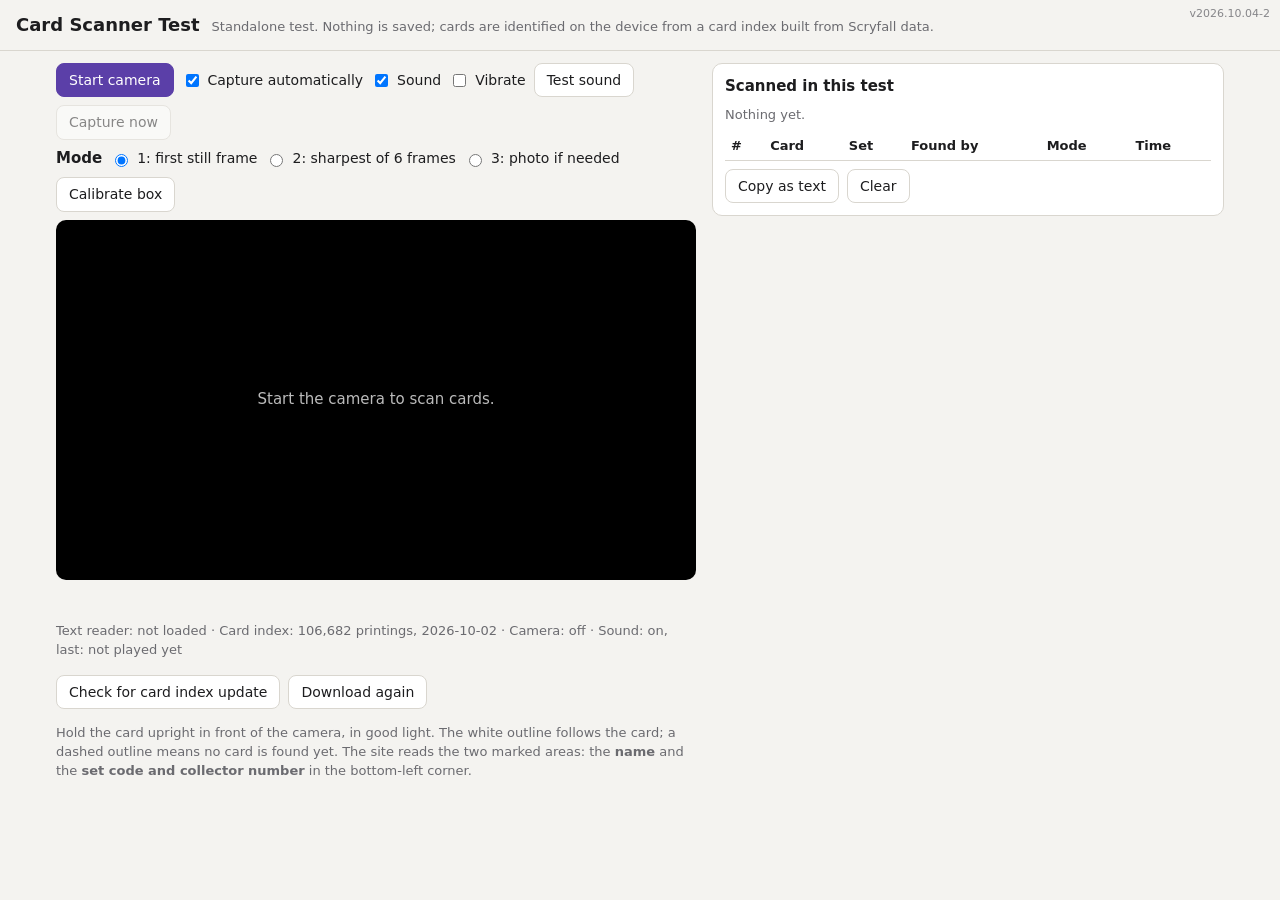
==== scan-test/index.html @ 830290ee "Prototyping image instead of video" ====
<!doctype html>
<html lang="en">
<head>
<meta charset="utf-8">
<meta name="viewport" content="width=device-width, initial-scale=1">
<title>Card Scanner Test</title>
<meta name="app-version" content="scan-test 2026.10.04-2">
<style>
:root { --bg: #f4f3f0; --fg: #1d1d1f; --muted: #6b6b70; --line: #d9d6cf; --card: #fff; --accent: #5b3fa8; --ok: #1f7a3d; --warn: #9a6200; --bad: #b3261e; }
@media (prefers-color-scheme: dark) { :root { --bg: #17171a; --fg: #ececf0; --muted: #a0a0a8; --line: #34343a; --card: #222226; --accent: #a58cf0; --ok: #5fc27e; --warn: #e0a640; --bad: #f07a70; } }
* { box-sizing: border-box; }
[hidden] { display: none !important; }
body { margin: 0; background: var(--bg); color: var(--fg); font: 15px/1.45 system-ui, -apple-system, "Segoe UI", sans-serif; }
header { padding: 12px 16px; border-bottom: 1px solid var(--line); display: flex; align-items: baseline; gap: 12px; flex-wrap: wrap; }
header h1 { font-size: 18px; margin: 0; }
header span { color: var(--muted); font-size: 13px; }
header { position: relative; padding-right: 110px; }
.ver { position: absolute; top: 6px; right: 10px; font-size: 11px !important; font-variant-numeric: tabular-nums; opacity: .8; }
.ver.old { color: var(--bad) !important; opacity: 1; font-weight: 700; }
main { max-width: 1200px; margin: 0 auto; padding: 12px 16px 40px; display: grid; grid-template-columns: minmax(0, 1.25fr) minmax(0, 1fr); gap: 16px; }
@media (max-width: 860px) { main { grid-template-columns: 1fr; } }
.ctl { display: inline-flex; gap: 8px; align-items: center; flex-wrap: wrap; }
.camctl input[type=range] { width: 140px; }
.controls { display: flex; flex-wrap: wrap; gap: 8px; align-items: center; margin-bottom: 8px; }
button, select, input[type=text] { font: inherit; font-size: 14px; padding: 6px 12px; border-radius: 8px; border: 1px solid var(--line); background: var(--card); color: var(--fg); }
button { cursor: pointer; }
button.primary { background: var(--accent); border-color: var(--accent); color: #fff; }
button:disabled { opacity: .5; cursor: default; }
label.check { display: inline-flex; gap: 6px; align-items: center; font-size: 14px; }
.stage { position: relative; width: 100%; aspect-ratio: 16 / 9; max-height: 72vh; background: #000; border-radius: 10px; overflow: hidden; }
.stage video, .stage img { position: absolute; inset: 0; width: 100%; height: 100%; object-fit: cover; }
.stage svg { position: absolute; inset: 0; width: 100%; height: 100%; pointer-events: none; }
.stage .placeholder { position: absolute; inset: 0; display: flex; align-items: center; justify-content: center; color: #bbb; text-align: center; padding: 20px; }
.status { margin: 8px 0; font-weight: 600; min-height: 1.45em; }
.status.ok { color: var(--ok); } .status.warn { color: var(--warn); } .status.bad { color: var(--bad); }
.hint { color: var(--muted); font-size: 13px; }
.panel { background: var(--card); border: 1px solid var(--line); border-radius: 10px; padding: 12px; margin-bottom: 12px; }
.panel h2 { font-size: 15px; margin: 0 0 8px; }
.result { display: grid; grid-template-columns: 120px 1fr; gap: 12px; }
.result img { width: 120px; border-radius: 6px; }
.result .name { font-weight: 700; font-size: 16px; }
.tag { display: inline-block; font-size: 12px; font-weight: 700; padding: 1px 8px; border-radius: 10px; color: #fff; }
.tag.exact { background: var(--ok); } .tag.name { background: var(--warn); } .tag.fail { background: var(--bad); }
.crops { display: grid; gap: 6px; margin-top: 10px; }
.crops canvas { max-width: 100%; border: 1px solid var(--line); background: #fff; }
.crops code { font-size: 12px; white-space: pre-wrap; word-break: break-word; }
.picker { display: grid; grid-template-columns: repeat(auto-fill, minmax(96px, 1fr)); gap: 8px; margin-top: 8px; max-height: 360px; overflow: auto; }
.picker button { padding: 4px; display: flex; flex-direction: column; gap: 2px; font-size: 11px; text-align: center; }
.picker button img { width: 100%; border-radius: 4px; }
.picker button.sug { outline: 3px solid var(--ok); }
table { width: 100%; border-collapse: collapse; font-size: 13px; }
td, th { padding: 4px 6px; border-bottom: 1px solid var(--line); text-align: left; vertical-align: top; }
.stats { display: flex; gap: 12px; flex-wrap: wrap; font-size: 13px; margin-bottom: 8px; }
.row { display: flex; gap: 8px; flex-wrap: wrap; align-items: center; }
.manual { display: flex; gap: 6px; margin-top: 8px; }
.manual input { flex: 1; min-width: 0; }
</style>
</head>
<body>
<header>
  <h1>Card Scanner Test</h1>
  <span>Standalone test. Nothing is saved; cards are identified on the device from a card index built from Scryfall data.</span>
  <span id="ver" class="ver" title="Version of the page script that is running"></span>
</header>
<main>
  <section>
    <div class="controls">
      <button id="startCam" class="primary">Start camera</button>
      <button id="stopCam" hidden>Stop</button>
      <select id="camSelect" hidden title="Camera"></select>
      <label class="check"><input type="checkbox" id="auto" checked> Capture automatically</label>
      <label class="check" title="A short blip when a card is identified"><input type="checkbox" id="sound" checked> Sound</label>
      <label class="check" title="A short vibration when a card is identified (Android)"><input type="checkbox" id="vibrate"> Vibrate</label>
      <button id="testSound" title="Play the sound now">Test sound</button><span class="hint" id="soundMsg"></span>
      <button id="capture" disabled>Capture now</button>
    </div>
    <div class="controls">
      <span class="ctl mode" role="radiogroup" aria-label="Capture mode"><b>Mode</b>
        <label class="check" title="Read the first frame where the card is still. Fastest."><input type="radio" name="mode" value="1"> 1: first still frame</label>
        <label class="check" title="Look at about 6 frames over 0.7 s and read the sharpest. Helps when autofocus is still settling."><input type="radio" name="mode" value="2"> 2: sharpest of 6 frames</label>
        <label class="check" title="Read the video frame first; if that doesn't identify the card, take a real photo (much sharper, 0.5–1.5 s slower) and read that. Mostly Chrome on Android."><input type="radio" name="mode" value="3"> 3: photo if needed</label>
      </span>
    </div>
    <div class="controls">
      <button id="calib" title="With the phone fixed above the empty box: learn the box's colour and position">Calibrate box</button>
      <button id="boxOff" hidden>Box mode off</button>
      <span class="hint" id="boxNote"></span>
    </div>
    <div class="controls camctl" id="camControls" hidden>
      <button id="torch" hidden>Flashlight</button>
      <span class="ctl" id="focusBox" hidden><label class="check"><input type="checkbox" id="autoFocus" checked> Auto focus</label>
        <input type="range" id="focus" disabled aria-label="Focus distance"><span id="focusVal" class="hint"></span></span>
      <span class="ctl" id="zoomBox" hidden><label for="zoom">Zoom</label> <input type="range" id="zoom" aria-label="Zoom"><span id="zoomVal" class="hint"></span></span>
    </div>
    <div class="stage" id="stage">
      <video id="video" playsinline muted hidden></video>
      <div class="placeholder" id="placeholder">Start the camera to scan cards.</div>
      <svg id="overlay" hidden></svg>
    </div>
    <p class="status" id="status"></p>
    <p class="hint" id="diag"></p>
    <p class="row"><button id="idxCheck" title="Ask the site for the newest card index now">Check for card index update</button><button id="idxForce" title="Download the card index again even if it's current">Download again</button><span class="hint" id="idxMsg"></span></p>
    <p class="row" id="detailsRow" hidden><button id="camDetails" title="Show what this camera and browser report">Camera details</button><span class="hint" id="ctlNote"></span></p>
    <pre id="camDump" hidden style="max-height:220px;overflow:auto;font-size:11px;background:var(--card);border:1px solid var(--line);border-radius:8px;padding:8px"></pre>
    <p class="hint">Hold the card upright in front of the camera, in good light. The white outline follows the card; a dashed outline means no card is found yet. The site reads the two marked areas: the <b>name</b> and the <b>set code and collector number</b> in the bottom-left corner. <span id="camInfo"></span></p>
  </section>
  <section>
    <div class="panel" id="resultPanel" hidden>
      <h2>Last scan</h2>
      <div id="result"></div>
      <div id="pickerWrap" hidden>
        <div class="row"><p class="hint" id="pickerHint" style="margin:0;flex:1"></p><button id="skipPick" title="Don't add this card; continue scanning">Skip</button></div>
        <div class="picker" id="picker"></div>
      </div>
      <div class="manual"><input type="text" id="manualName" placeholder="Wrong card? Type the name…" list="acList"><datalist id="acList"></datalist><button id="manualGo">Find</button></div>
      <details class="crops" id="cropsBox"><summary>What was read</summary><div id="crops"></div></details>
    </div>
    <div class="panel">
      <h2>Scanned in this test</h2>
      <div class="stats" id="stats"></div>
      <table><thead><tr><th>#</th><th>Card</th><th>Set</th><th>Found by</th><th>Mode</th><th>Time</th></tr></thead><tbody id="log"></tbody></table>
      <div class="row" style="margin-top:8px"><button id="copyLog">Copy as text</button><button id="clearLog">Clear</button><span class="hint" id="copyMsg"></span></div>
    </div>
  </section>
</main>
<script src="vendor/tesseract/tesseract.min.js"></script>
<script src="scan.js?v=2026.10.04-2"></script>
</body>
</html>
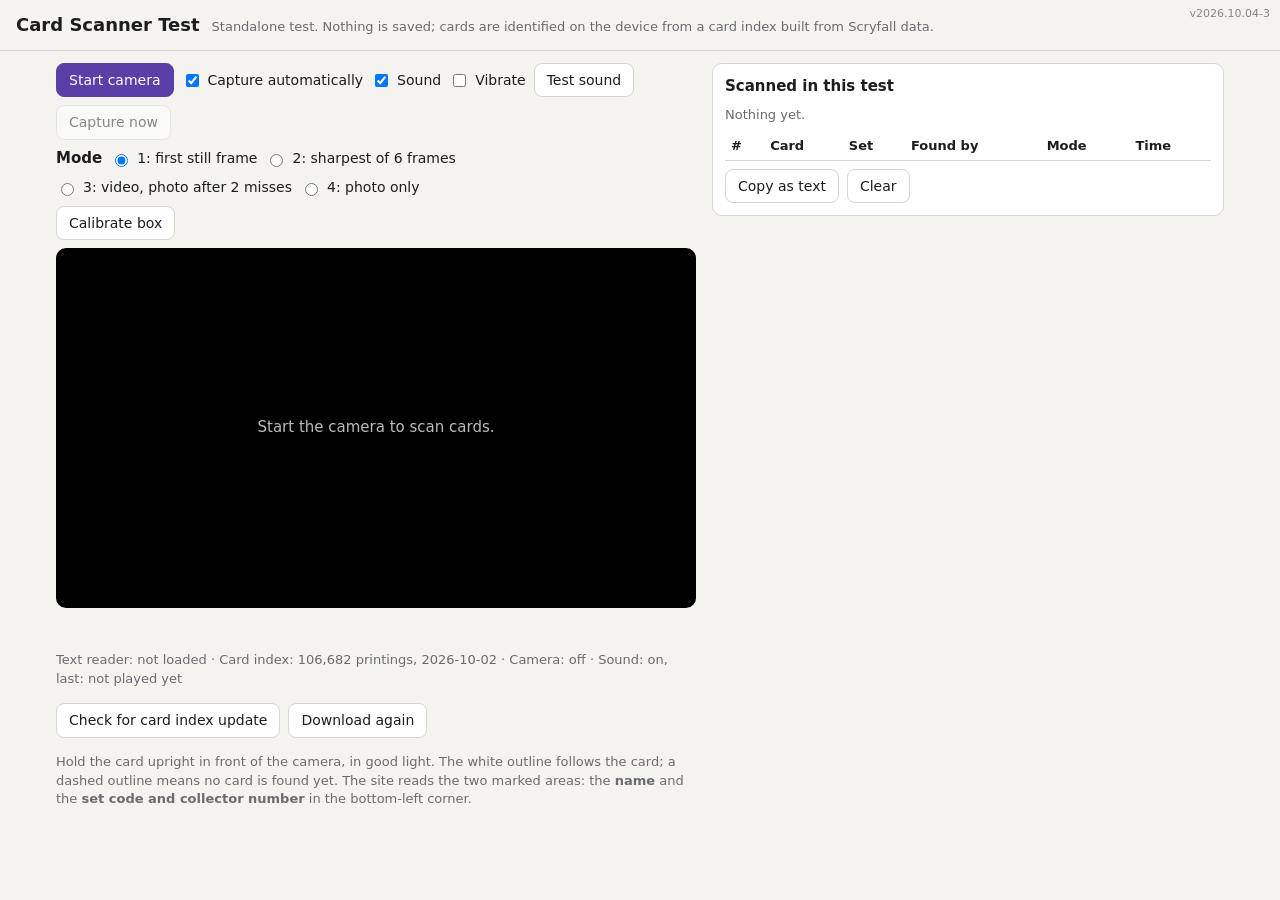
==== commit 8a5afa50: "Scan tweaking." ====
--- a/scan-test/index.html
+++ b/scan-test/index.html
@@ -4,7 +4,7 @@
 <meta charset="utf-8">
 <meta name="viewport" content="width=device-width, initial-scale=1">
 <title>Card Scanner Test</title>
-<meta name="app-version" content="scan-test 2026.10.04-2">
+<meta name="app-version" content="scan-test 2026.10.04-3">
 <style>
 :root { --bg: #f4f3f0; --fg: #1d1d1f; --muted: #6b6b70; --line: #d9d6cf; --card: #fff; --accent: #5b3fa8; --ok: #1f7a3d; --warn: #9a6200; --bad: #b3261e; }
 @media (prefers-color-scheme: dark) { :root { --bg: #17171a; --fg: #ececf0; --muted: #a0a0a8; --line: #34343a; --card: #222226; --accent: #a58cf0; --ok: #5fc27e; --warn: #e0a640; --bad: #f07a70; } }
@@ -78,7 +78,8 @@
       <span class="ctl mode" role="radiogroup" aria-label="Capture mode"><b>Mode</b>
         <label class="check" title="Read the first frame where the card is still. Fastest."><input type="radio" name="mode" value="1"> 1: first still frame</label>
         <label class="check" title="Look at about 6 frames over 0.7 s and read the sharpest. Helps when autofocus is still settling."><input type="radio" name="mode" value="2"> 2: sharpest of 6 frames</label>
-        <label class="check" title="Read the video frame first; if that doesn't identify the card, take a real photo (much sharper, 0.5–1.5 s slower) and read that. Mostly Chrome on Android."><input type="radio" name="mode" value="3"> 3: photo if needed</label>
+        <label class="check" title="Read the video frame; if it doesn't identify the card, read a second frame; if that misses too, take a real photo (much sharper, 0.5–1.5 s slower) and read that. Photos: mostly Chrome on Android."><input type="radio" name="mode" value="3"> 3: video, photo after 2 misses</label>
+        <label class="check" title="Read every card from a real photo (slower, sharpest). If the browser can't take photos, the video frame is read."><input type="radio" name="mode" value="4"> 4: photo only</label>
       </span>
     </div>
     <div class="controls">
@@ -124,6 +125,6 @@
   </section>
 </main>
 <script src="vendor/tesseract/tesseract.min.js"></script>
-<script src="scan.js?v=2026.10.04-2"></script>
+<script src="scan.js?v=2026.10.04-3"></script>
 </body>
 </html>
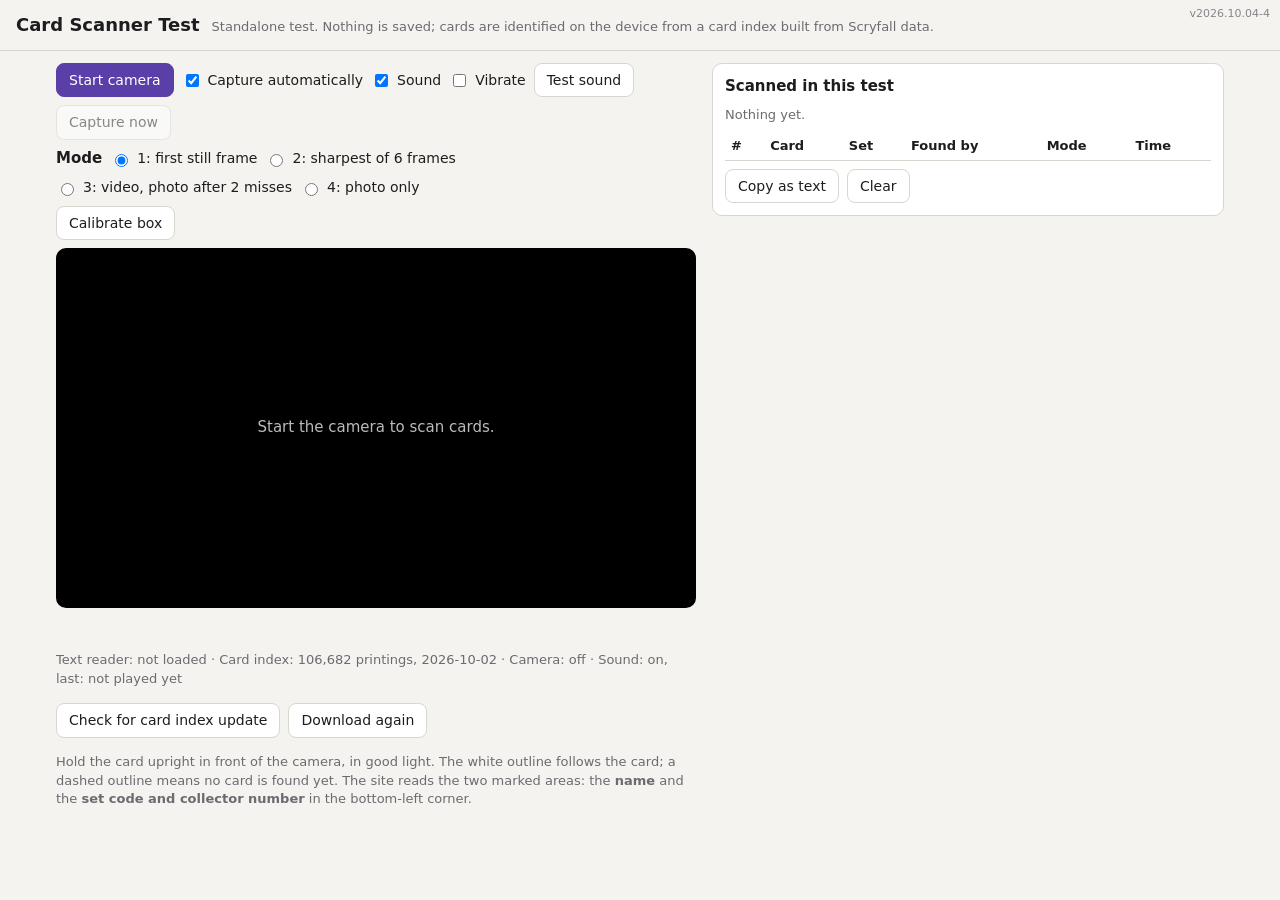
==== commit e27e5f92: "Add files via upload" ====
--- a/scan-test/index.html
+++ b/scan-test/index.html
@@ -4,7 +4,7 @@
 <meta charset="utf-8">
 <meta name="viewport" content="width=device-width, initial-scale=1">
 <title>Card Scanner Test</title>
-<meta name="app-version" content="scan-test 2026.10.04-3">
+<meta name="app-version" content="scan-test 2026.10.04-4">
 <style>
 :root { --bg: #f4f3f0; --fg: #1d1d1f; --muted: #6b6b70; --line: #d9d6cf; --card: #fff; --accent: #5b3fa8; --ok: #1f7a3d; --warn: #9a6200; --bad: #b3261e; }
 @media (prefers-color-scheme: dark) { :root { --bg: #17171a; --fg: #ececf0; --muted: #a0a0a8; --line: #34343a; --card: #222226; --accent: #a58cf0; --ok: #5fc27e; --warn: #e0a640; --bad: #f07a70; } }
@@ -125,6 +125,6 @@
   </section>
 </main>
 <script src="vendor/tesseract/tesseract.min.js"></script>
-<script src="scan.js?v=2026.10.04-3"></script>
+<script src="scan.js?v=2026.10.04-4"></script>
 </body>
 </html>
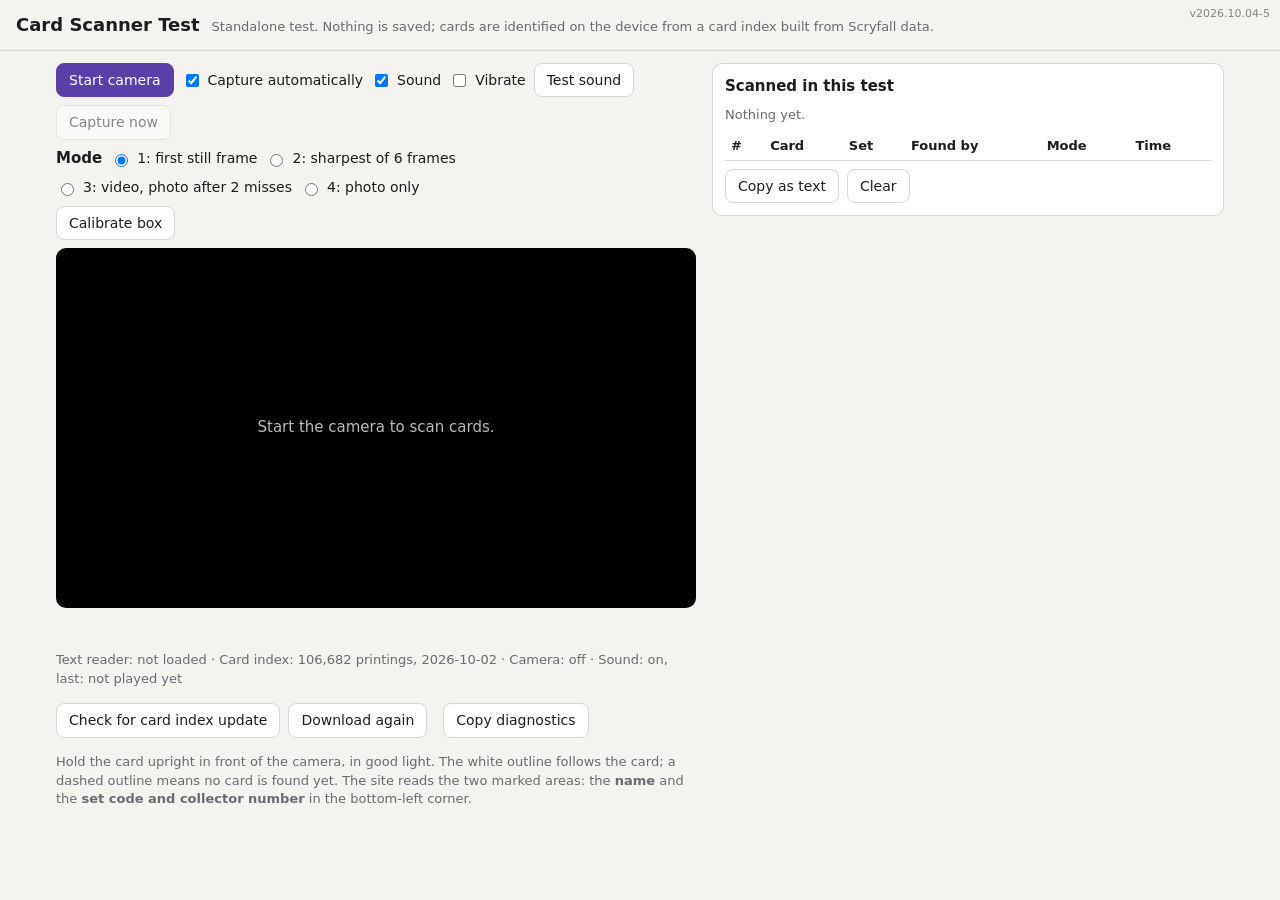
==== commit 9ac23274: "Add files via upload" ====
--- a/scan-test/index.html
+++ b/scan-test/index.html
@@ -4,7 +4,7 @@
 <meta charset="utf-8">
 <meta name="viewport" content="width=device-width, initial-scale=1">
 <title>Card Scanner Test</title>
-<meta name="app-version" content="scan-test 2026.10.04-4">
+<meta name="app-version" content="scan-test 2026.10.04-5">
 <style>
 :root { --bg: #f4f3f0; --fg: #1d1d1f; --muted: #6b6b70; --line: #d9d6cf; --card: #fff; --accent: #5b3fa8; --ok: #1f7a3d; --warn: #9a6200; --bad: #b3261e; }
 @media (prefers-color-scheme: dark) { :root { --bg: #17171a; --fg: #ececf0; --muted: #a0a0a8; --line: #34343a; --card: #222226; --accent: #a58cf0; --ok: #5fc27e; --warn: #e0a640; --bad: #f07a70; } }
@@ -91,7 +91,7 @@
       <button id="torch" hidden>Flashlight</button>
       <span class="ctl" id="focusBox" hidden><label class="check"><input type="checkbox" id="autoFocus" checked> Auto focus</label>
         <input type="range" id="focus" disabled aria-label="Focus distance"><span id="focusVal" class="hint"></span></span>
-      <span class="ctl" id="zoomBox" hidden><label for="zoom">Zoom</label> <input type="range" id="zoom" aria-label="Zoom"><span id="zoomVal" class="hint"></span></span>
+      <span class="ctl" id="zoomBox" hidden><label for="zoom">Zoom</label> <button id="zoomOut" title="Zoom out a little" aria-label="Zoom out">−</button><input type="range" id="zoom" min="0" max="1000" step="1" aria-label="Zoom"><button id="zoomIn" title="Zoom in a little" aria-label="Zoom in">+</button><span id="zoomVal" class="hint"></span></span>
     </div>
     <div class="stage" id="stage">
       <video id="video" playsinline muted hidden></video>
@@ -100,7 +100,7 @@
     </div>
     <p class="status" id="status"></p>
     <p class="hint" id="diag"></p>
-    <p class="row"><button id="idxCheck" title="Ask the site for the newest card index now">Check for card index update</button><button id="idxForce" title="Download the card index again even if it's current">Download again</button><span class="hint" id="idxMsg"></span></p>
+    <p class="row"><button id="idxCheck" title="Ask the site for the newest card index now">Check for card index update</button><button id="idxForce" title="Download the card index again even if it's current">Download again</button><span class="hint" id="idxMsg"></span><button id="copyDiag" title="Copy the line above as text, to paste into a message">Copy diagnostics</button></p>
     <p class="row" id="detailsRow" hidden><button id="camDetails" title="Show what this camera and browser report">Camera details</button><span class="hint" id="ctlNote"></span></p>
     <pre id="camDump" hidden style="max-height:220px;overflow:auto;font-size:11px;background:var(--card);border:1px solid var(--line);border-radius:8px;padding:8px"></pre>
     <p class="hint">Hold the card upright in front of the camera, in good light. The white outline follows the card; a dashed outline means no card is found yet. The site reads the two marked areas: the <b>name</b> and the <b>set code and collector number</b> in the bottom-left corner. <span id="camInfo"></span></p>
@@ -125,6 +125,6 @@
   </section>
 </main>
 <script src="vendor/tesseract/tesseract.min.js"></script>
-<script src="scan.js?v=2026.10.04-4"></script>
+<script src="scan.js?v=2026.10.04-5"></script>
 </body>
 </html>
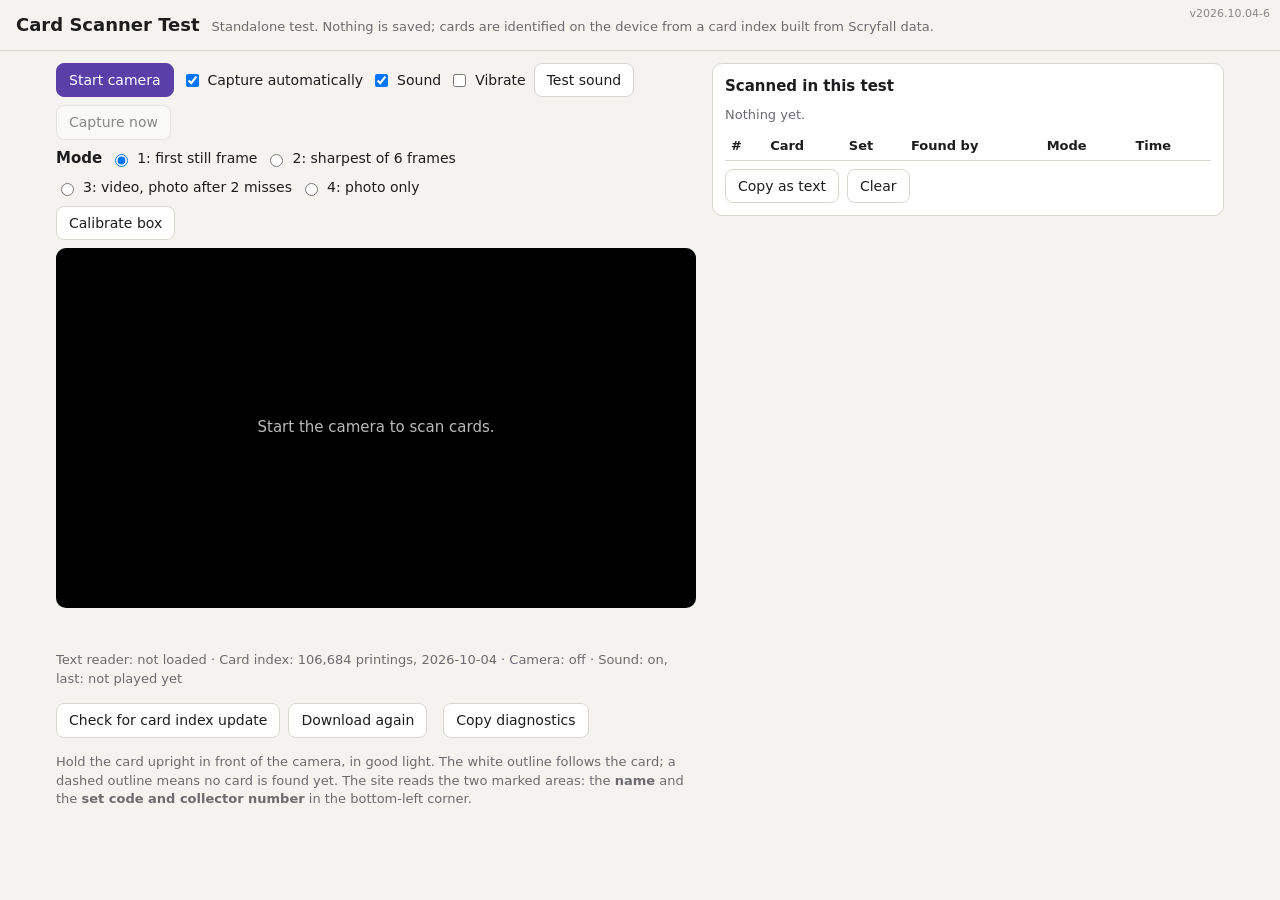
==== commit bece4c79: "Add files via upload" ====
--- a/scan-test/index.html
+++ b/scan-test/index.html
@@ -4,7 +4,7 @@
 <meta charset="utf-8">
 <meta name="viewport" content="width=device-width, initial-scale=1">
 <title>Card Scanner Test</title>
-<meta name="app-version" content="scan-test 2026.10.04-5">
+<meta name="app-version" content="scan-test 2026.10.04-6">
 <style>
 :root { --bg: #f4f3f0; --fg: #1d1d1f; --muted: #6b6b70; --line: #d9d6cf; --card: #fff; --accent: #5b3fa8; --ok: #1f7a3d; --warn: #9a6200; --bad: #b3261e; }
 @media (prefers-color-scheme: dark) { :root { --bg: #17171a; --fg: #ececf0; --muted: #a0a0a8; --line: #34343a; --card: #222226; --accent: #a58cf0; --ok: #5fc27e; --warn: #e0a640; --bad: #f07a70; } }
@@ -125,6 +125,6 @@
   </section>
 </main>
 <script src="vendor/tesseract/tesseract.min.js"></script>
-<script src="scan.js?v=2026.10.04-5"></script>
+<script src="scan.js?v=2026.10.04-6"></script>
 </body>
 </html>
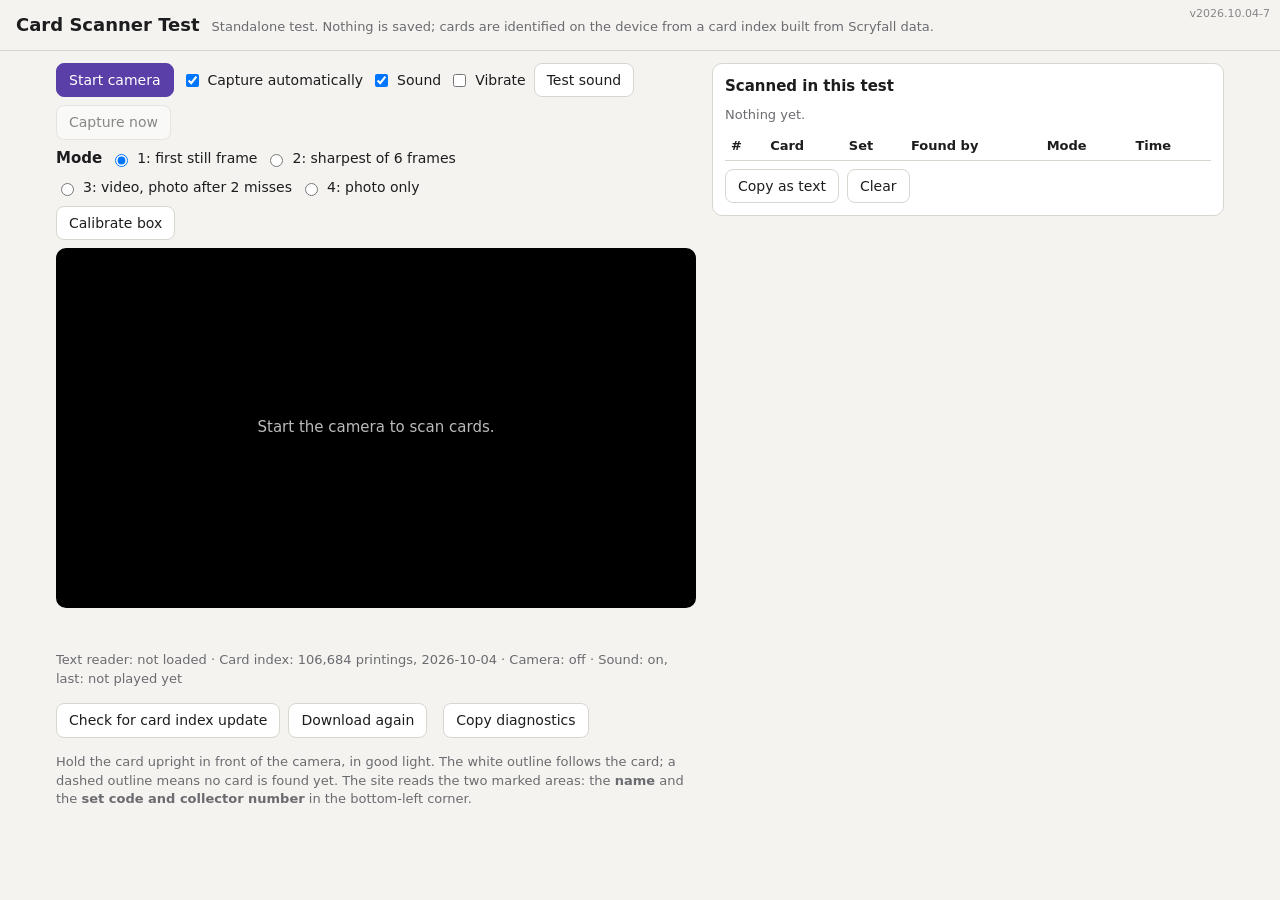
==== commit 4469758b: "Add files via upload" ====
--- a/scan-test/index.html
+++ b/scan-test/index.html
@@ -4,7 +4,7 @@
 <meta charset="utf-8">
 <meta name="viewport" content="width=device-width, initial-scale=1">
 <title>Card Scanner Test</title>
-<meta name="app-version" content="scan-test 2026.10.04-6">
+<meta name="app-version" content="scan-test 2026.10.04-7">
 <style>
 :root { --bg: #f4f3f0; --fg: #1d1d1f; --muted: #6b6b70; --line: #d9d6cf; --card: #fff; --accent: #5b3fa8; --ok: #1f7a3d; --warn: #9a6200; --bad: #b3261e; }
 @media (prefers-color-scheme: dark) { :root { --bg: #17171a; --fg: #ececf0; --muted: #a0a0a8; --line: #34343a; --card: #222226; --accent: #a58cf0; --ok: #5fc27e; --warn: #e0a640; --bad: #f07a70; } }
@@ -125,6 +125,6 @@
   </section>
 </main>
 <script src="vendor/tesseract/tesseract.min.js"></script>
-<script src="scan.js?v=2026.10.04-6"></script>
+<script src="scan.js?v=2026.10.04-7"></script>
 </body>
 </html>
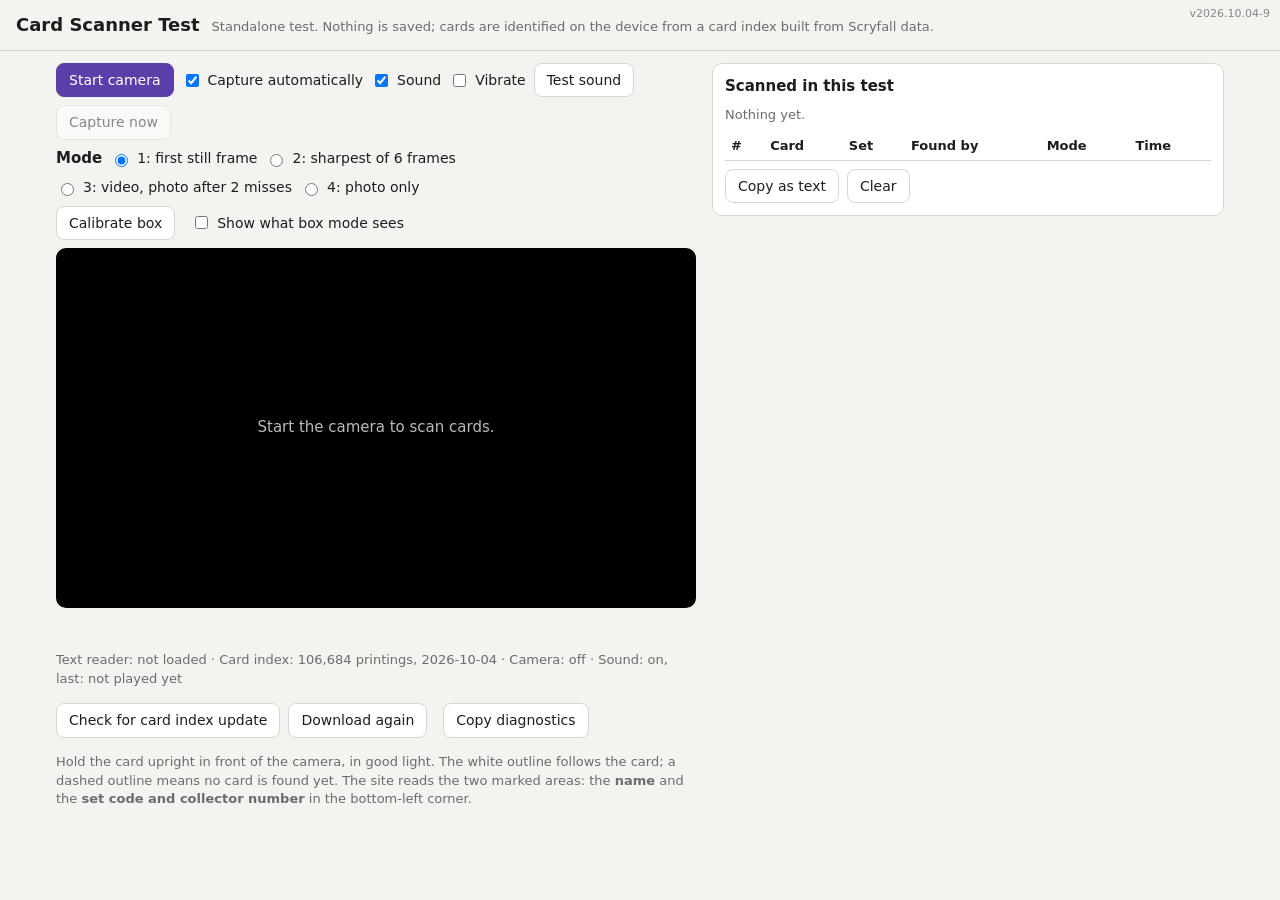
==== commit c658c7bb: "Add files via upload" ====
--- a/scan-test/index.html
+++ b/scan-test/index.html
@@ -4,7 +4,7 @@
 <meta charset="utf-8">
 <meta name="viewport" content="width=device-width, initial-scale=1">
 <title>Card Scanner Test</title>
-<meta name="app-version" content="scan-test 2026.10.04-7">
+<meta name="app-version" content="scan-test 2026.10.04-9">
 <style>
 :root { --bg: #f4f3f0; --fg: #1d1d1f; --muted: #6b6b70; --line: #d9d6cf; --card: #fff; --accent: #5b3fa8; --ok: #1f7a3d; --warn: #9a6200; --bad: #b3261e; }
 @media (prefers-color-scheme: dark) { :root { --bg: #17171a; --fg: #ececf0; --muted: #a0a0a8; --line: #34343a; --card: #222226; --accent: #a58cf0; --ok: #5fc27e; --warn: #e0a640; --bad: #f07a70; } }
@@ -86,6 +86,7 @@
       <button id="calib" title="With the phone fixed above the empty box: learn the box's colour and position">Calibrate box</button>
       <button id="boxOff" hidden>Box mode off</button>
       <span class="hint" id="boxNote"></span>
+      <label class="check" title="Show the box-mode detection: red = much darker than the empty floor (card border), blue = search area, green = card found"><input type="checkbox" id="boxDbgOn"> Show what box mode sees</label>
     </div>
     <div class="controls camctl" id="camControls" hidden>
       <button id="torch" hidden>Flashlight</button>
@@ -98,6 +99,7 @@
       <div class="placeholder" id="placeholder">Start the camera to scan cards.</div>
       <svg id="overlay" hidden></svg>
     </div>
+    <canvas id="boxDbg" hidden style="width:100%;max-width:480px;border-radius:8px;margin-top:6px;display:block"></canvas>
     <p class="status" id="status"></p>
     <p class="hint" id="diag"></p>
     <p class="row"><button id="idxCheck" title="Ask the site for the newest card index now">Check for card index update</button><button id="idxForce" title="Download the card index again even if it's current">Download again</button><span class="hint" id="idxMsg"></span><button id="copyDiag" title="Copy the line above as text, to paste into a message">Copy diagnostics</button></p>
@@ -125,6 +127,6 @@
   </section>
 </main>
 <script src="vendor/tesseract/tesseract.min.js"></script>
-<script src="scan.js?v=2026.10.04-7"></script>
+<script src="scan.js?v=2026.10.04-9"></script>
 </body>
 </html>
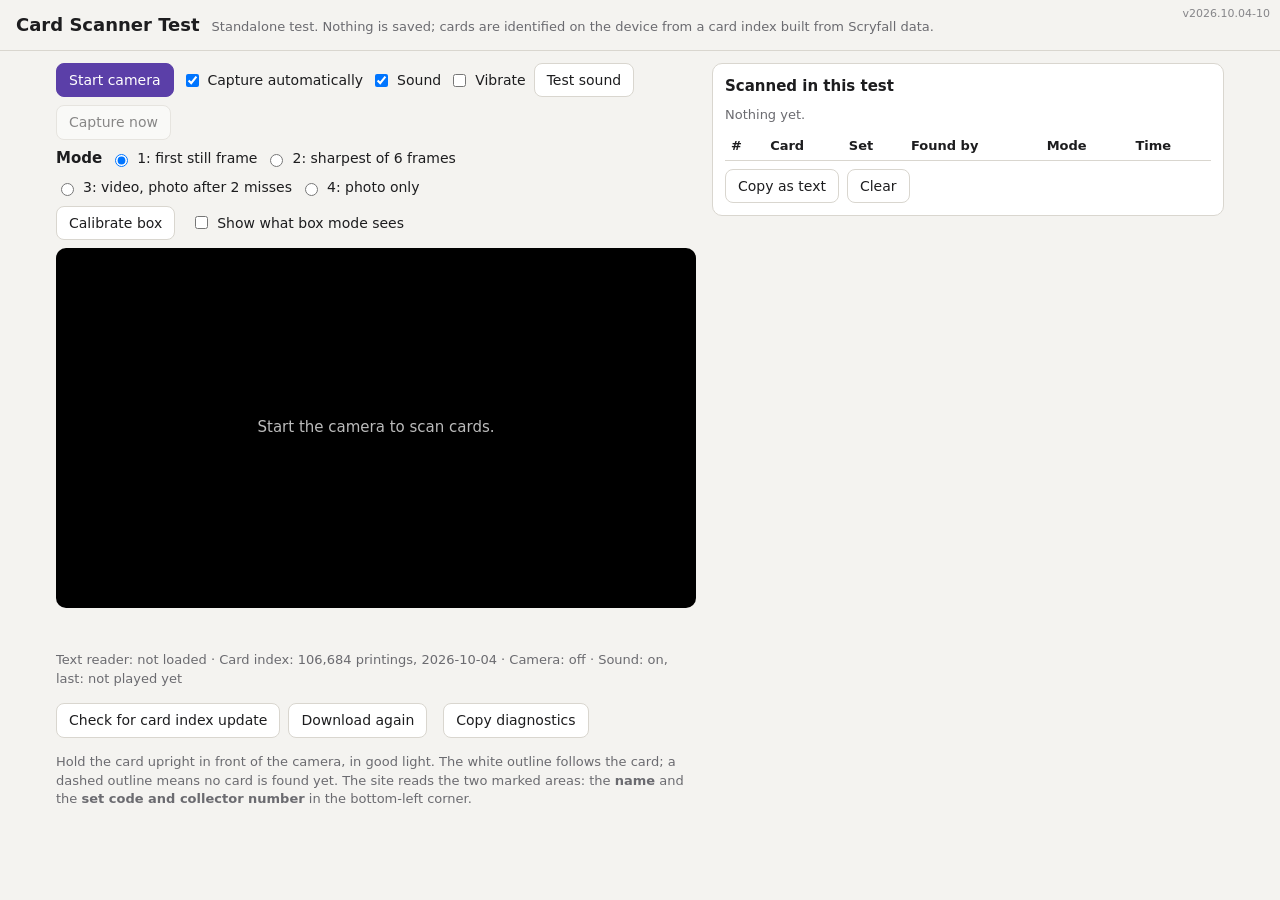
==== commit 5907865b: "Add files via upload" ====
--- a/scan-test/index.html
+++ b/scan-test/index.html
@@ -4,7 +4,7 @@
 <meta charset="utf-8">
 <meta name="viewport" content="width=device-width, initial-scale=1">
 <title>Card Scanner Test</title>
-<meta name="app-version" content="scan-test 2026.10.04-9">
+<meta name="app-version" content="scan-test 2026.10.04-10">
 <style>
 :root { --bg: #f4f3f0; --fg: #1d1d1f; --muted: #6b6b70; --line: #d9d6cf; --card: #fff; --accent: #5b3fa8; --ok: #1f7a3d; --warn: #9a6200; --bad: #b3261e; }
 @media (prefers-color-scheme: dark) { :root { --bg: #17171a; --fg: #ececf0; --muted: #a0a0a8; --line: #34343a; --card: #222226; --accent: #a58cf0; --ok: #5fc27e; --warn: #e0a640; --bad: #f07a70; } }
@@ -127,6 +127,6 @@
   </section>
 </main>
 <script src="vendor/tesseract/tesseract.min.js"></script>
-<script src="scan.js?v=2026.10.04-9"></script>
+<script src="scan.js?v=2026.10.04-10"></script>
 </body>
 </html>
